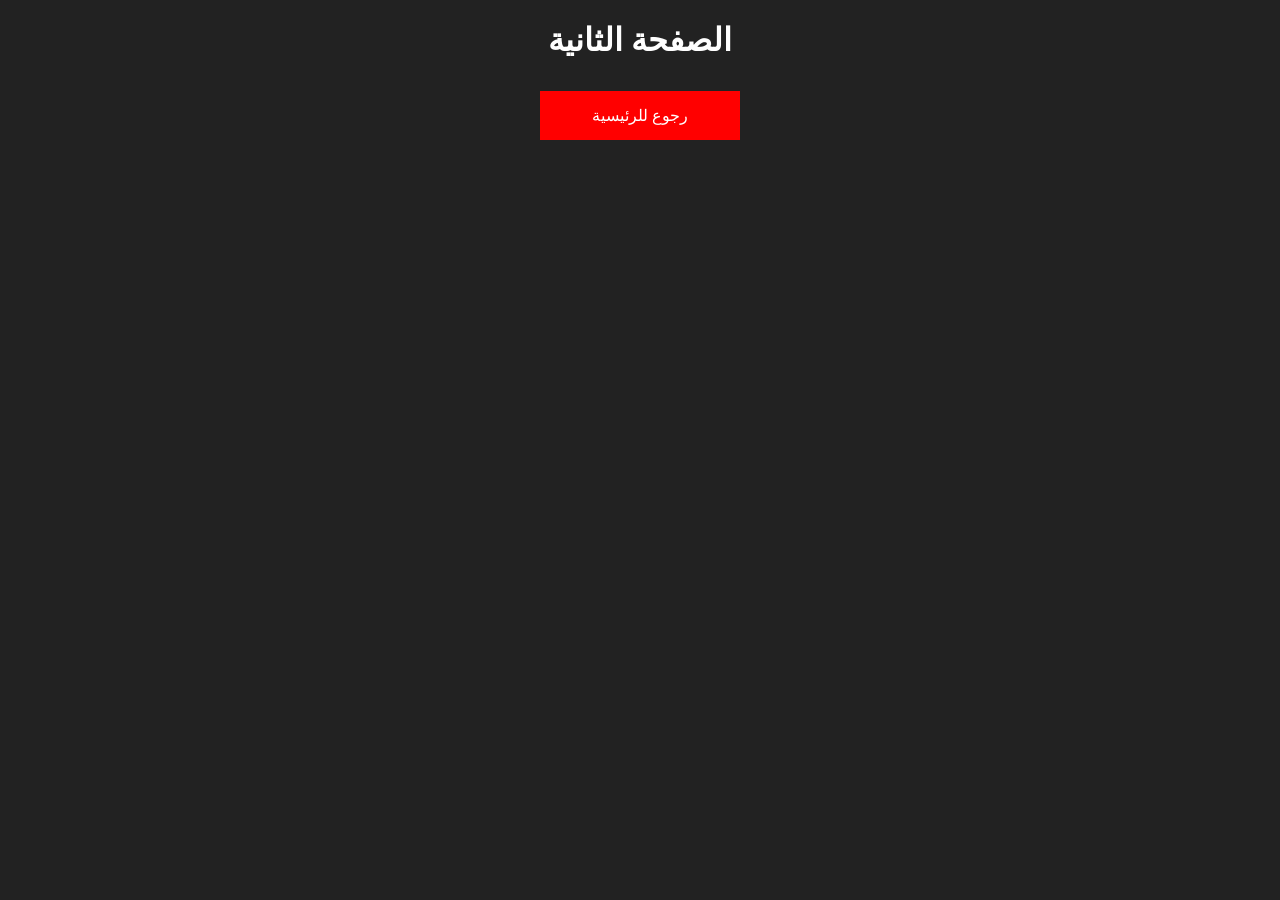
==== page2.html @ de436310 "Add files via upload" ====
<!DOCTYPE html>
<html>
<head>
<meta charset="UTF-8">
<title>Page 2</title>
<style>
body{
    background:#222;
    color:white;
    text-align:center;
    font-family:Arial;
}
button{
    padding:15px;
    margin:10px;
    width:200px;
    background:red;
    border:none;
    font-size:16px;
    color:white;
}
</style>
</head>

<body>

<h1>الصفحة الثانية</h1>

<button onclick="backHome()">رجوع للرئيسية</button>

<script src="script.js"></script>

</body>
</html>
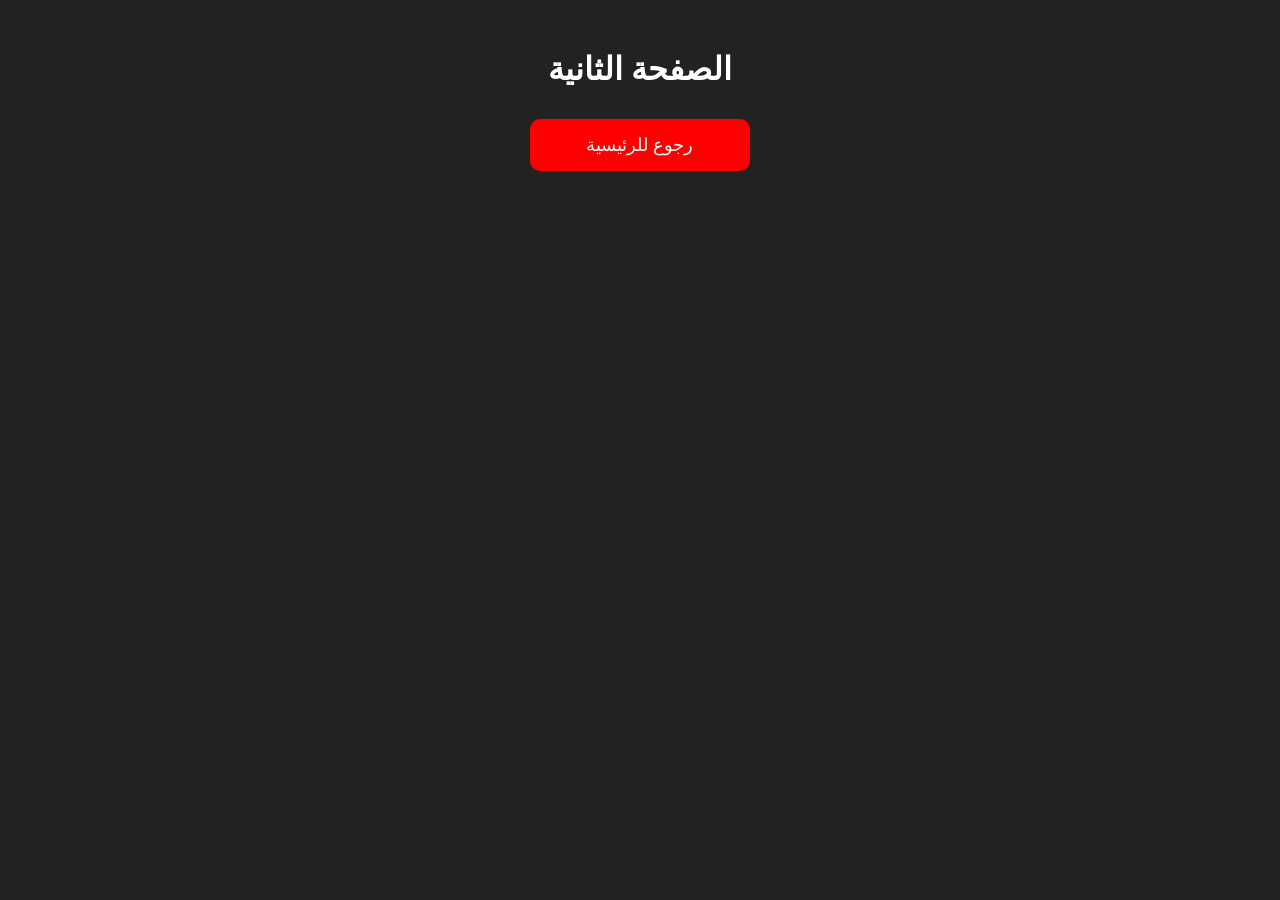
==== commit 0a978be0: "Update styles in page2.html for button and body" ====
--- a/page2.html
+++ b/page2.html
@@ -3,20 +3,24 @@
 <head>
 <meta charset="UTF-8">
 <title>Page 2</title>
+
 <style>
 body{
     background:#222;
     color:white;
     text-align:center;
     font-family:Arial;
+    margin-top:50px;
 }
+
 button{
     padding:15px;
     margin:10px;
-    width:200px;
+    width:220px;
+    font-size:18px;
+    border:none;
+    border-radius:10px;
     background:red;
-    border:none;
-    font-size:16px;
     color:white;
 }
 </style>
@@ -31,4 +35,4 @@
 <script src="script.js"></script>
 
 </body>
-</html>+</html>
